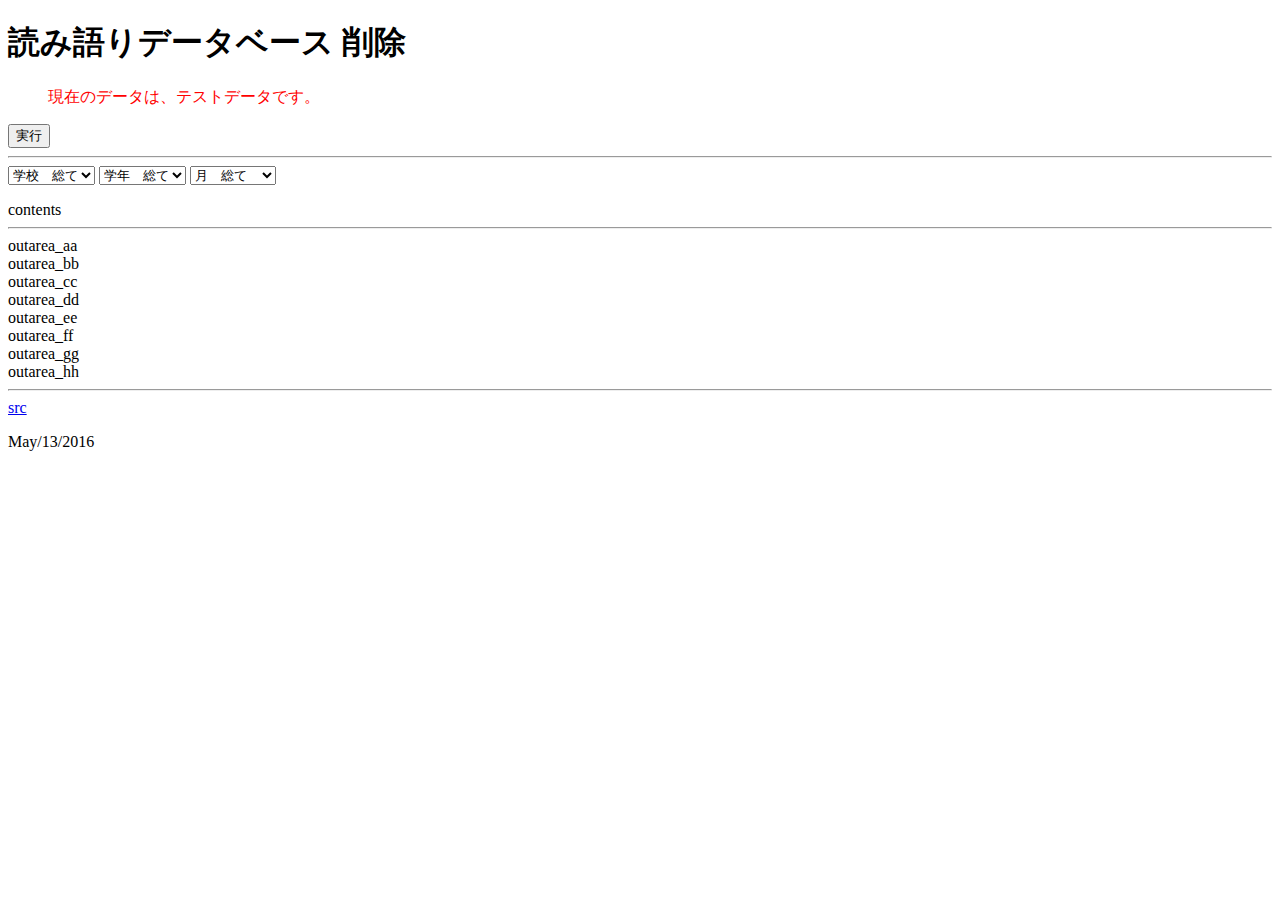
==== data_delete/data_delete.html @ ba192ca5 "Commit on May/13/2016" ====
<!DOCTYPE html>
<html lang="ja">
<head>
<meta http-equiv="Pragma" content="no-cache" />
<meta http-equiv="Cache-Control" content="no-cache" />
<meta http-equiv="CONTENT-TYPE" content="text/html; charset=utf-8" />
<script src="/js/jquery-2.2.3.min.js"></script>
<script src="data_delete.js"></script>
<script src="delete_table_gen.js"></script>
<script src="../filter.js"></script>
<script src="../yomikatari_common.js"></script>
<link rel="stylesheet" href="../css/yomikatari.css">
<title>yoikatari delete (May/13/2016)</title>
</head>
<body>
<h1>読み語りデータベース 削除</h1>
<blockquote>
<span class="red">現在のデータは、テストデータです。</span><p />
</blockquote>
<button class="execute"  id="execute">実行</button>
<hr />
<select class="filter" id="school" name="school">
<option selected>学校　総て</option>
<option>吉田東小</option>
<option>吉田西小</option>
<option>薬師寺小</option>
<option>祇園小</option>
</select>

<select class="filter" id="gakunen" name="gakunen">
<option selected>学年　総て</option>
<option>1年</option>
<option>2年</option>
<option>3年</option>
<option>4年</option>
<option>5年</option>
<option>6年</option>
</select>

<select class="filter" id="month" name="month">
<option selected>月　総て</option>
<option>2016年4月</option>
<option>2016年5月</option>
<option>2016年6月</option>
</select>

<p />
<div class="contents">contents</div>
<hr />
<div id="outarea_aa">outarea_aa</div>
<div id="outarea_bb">outarea_bb</div>
<div id="outarea_cc">outarea_cc</div>
<div id="outarea_dd">outarea_dd</div>
<div id="outarea_ee">outarea_ee</div>
<div id="outarea_ff">outarea_ff</div>
<div id="outarea_gg">outarea_gg</div>
<div id="outarea_hh">outarea_hh</div>
<hr />
<a href="html_src/">src</a><p />
May/13/2016<br />
</body>
</html>
---- css/yomikatari.css ----
table.main,td,th {
table-layout:fixed;
border:1.5px #ff00ff solid;
/*
width: 200px;
*/
height: 16px;
}
table.tag {
border:0.5px green solid;
}

/*
td.no,th.no { width: 40px; }
td.check,th.check { width: 50px; }
td.code,th.code { width: 60px; }
*/
tr.cyan {
	background-color: #c7d7c7;
}

.red {color:#ff0000;}
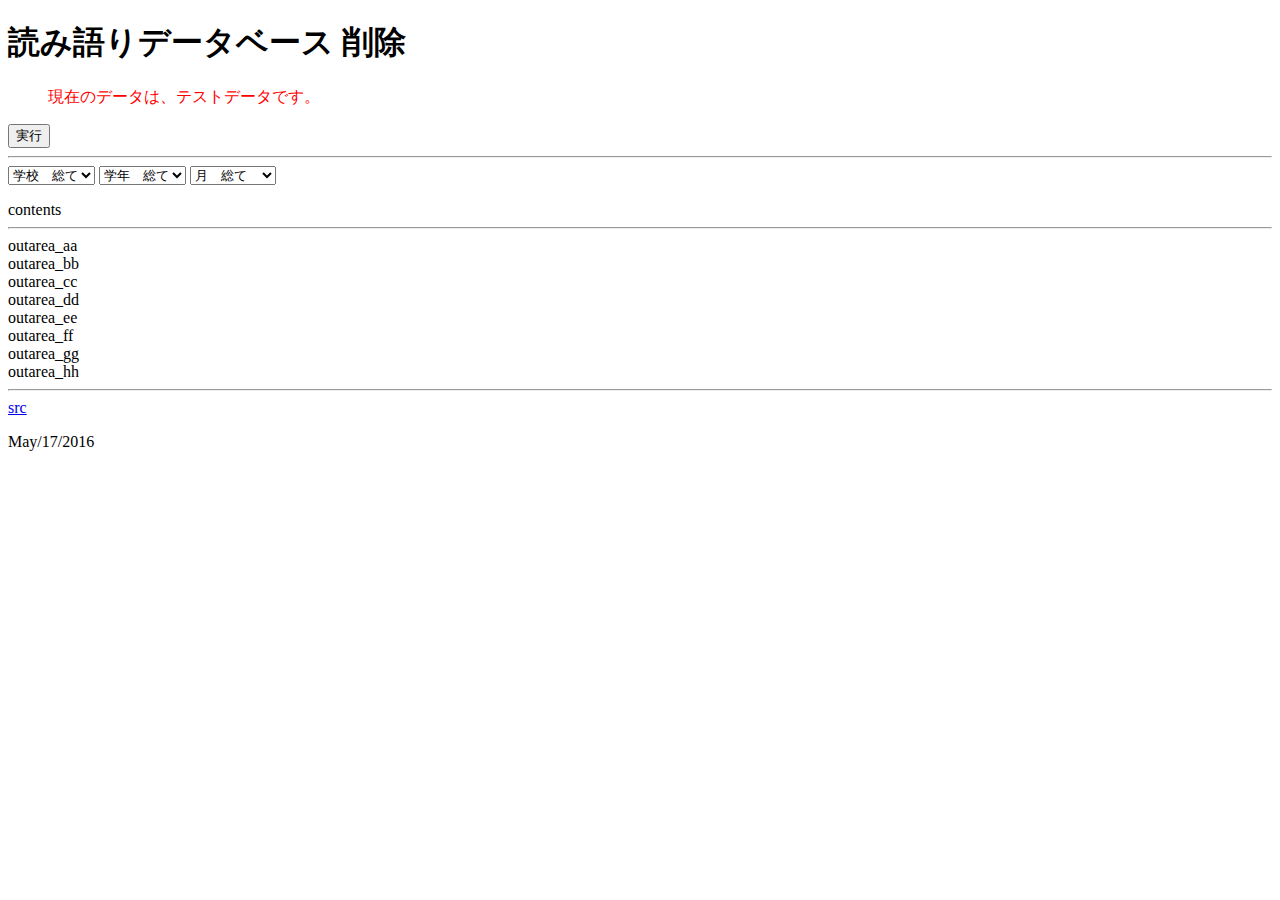
==== commit 8a41fcbd: "Commit on May/17/2016" ====
--- a/data_delete/data_delete.html
+++ b/data_delete/data_delete.html
@@ -10,7 +10,7 @@
 <script src="../filter.js"></script>
 <script src="../yomikatari_common.js"></script>
 <link rel="stylesheet" href="../css/yomikatari.css">
-<title>yoikatari delete (May/13/2016)</title>
+<title>yoikatari delete (May/17/2016)</title>
 </head>
 <body>
 <h1>読み語りデータベース 削除</h1>
@@ -57,6 +57,6 @@
 <div id="outarea_hh">outarea_hh</div>
 <hr />
 <a href="html_src/">src</a><p />
-May/13/2016<br />
+May/17/2016<br />
 </body>
 </html>
